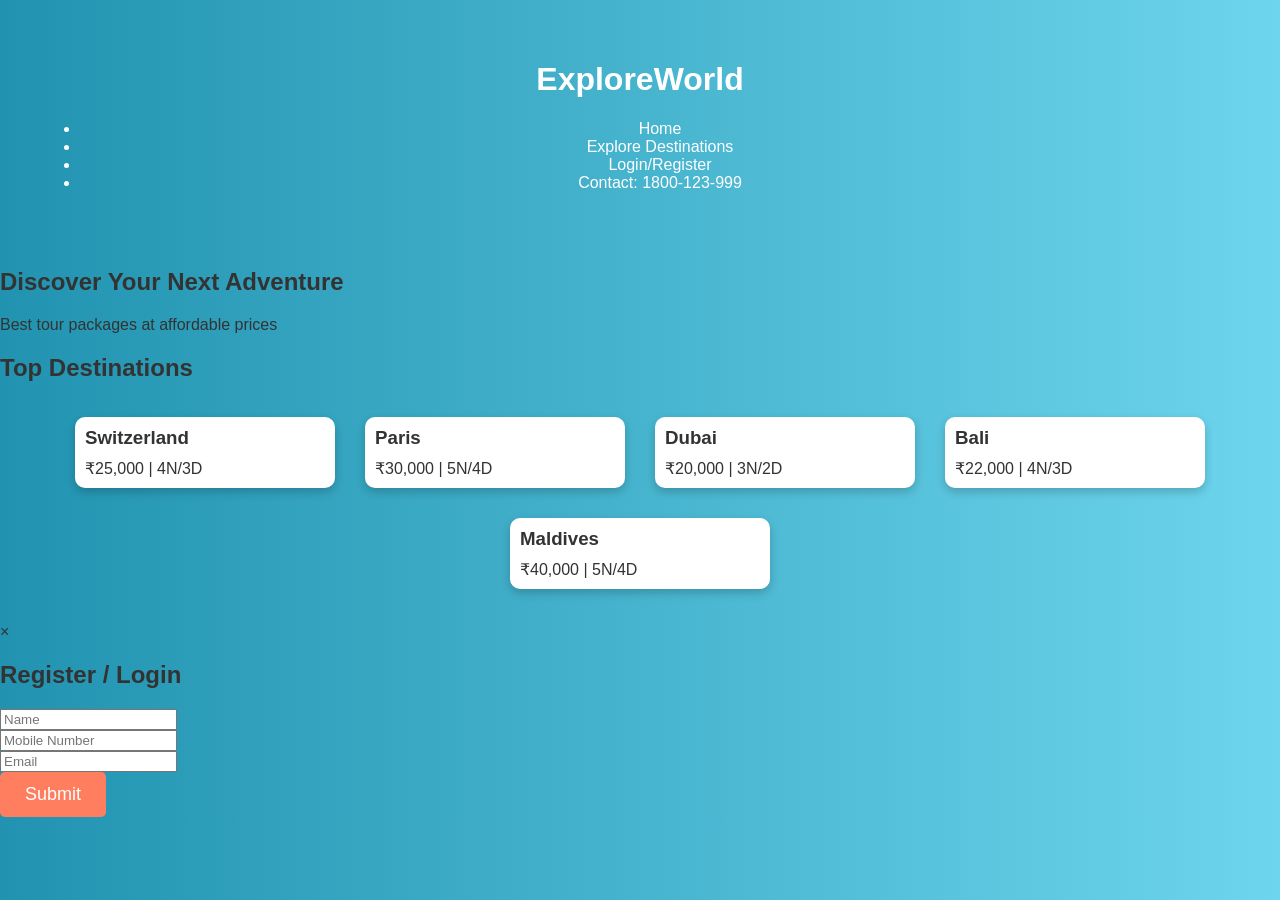
==== frontend/index.html @ 0fb0a626 "Enhance index.html with navigation and sections" ====
<!DOCTYPE html>
<html lang="en">
<head>
<meta charset="UTF-8">
<title>ExploreWorld</title>
<link rel="stylesheet" href="style.css">
</head>

<body>

<!-- Navbar -->
<header>
    <h1>ExploreWorld</h1>
    <nav>
        <ul>
            <li onclick="showHome()">Home</li>
            <li onclick="showExplore()">Explore Destinations</li>
            <li onclick="openAuth()">Login/Register</li>
            <li>Contact: 1800-123-999</li>
        </ul>
    </nav>
</header>

<!-- Home Section -->
<section id="home">
    <h2>Discover Your Next Adventure</h2>
    <p>Best tour packages at affordable prices</p>
</section>

<!-- Explore Section -->
<section id="explore" class="hidden">
    <h2>Top Destinations</h2>
    <div class="cards">

        <div class="card" onclick="showGallery('swiss')">
            <h3>Switzerland</h3>
            <p>₹25,000 | 4N/3D</p>
        </div>

        <div class="card" onclick="showGallery('paris')">
            <h3>Paris</h3>
            <p>₹30,000 | 5N/4D</p>
        </div>

        <div class="card" onclick="showGallery('dubai')">
            <h3>Dubai</h3>
            <p>₹20,000 | 3N/2D</p>
        </div>

        <div class="card" onclick="showGallery('bali')">
            <h3>Bali</h3>
            <p>₹22,000 | 4N/3D</p>
        </div>

        <div class="card" onclick="showGallery('maldives')">
            <h3>Maldives</h3>
            <p>₹40,000 | 5N/4D</p>
        </div>

    </div>
</section>

<!-- Gallery Section -->
<section id="gallery" class="hidden">
    <h2 id="galleryTitle"></h2>
    <div id="images"></div>
</section>

<!-- Login/Register Modal -->
<div id="authModal" class="modal hidden">
    <div class="modal-content">
        <span onclick="closeAuth()" class="close">&times;</span>
        <h2>Register / Login</h2>
        <input type="text" placeholder="Name"><br>
        <input type="text" placeholder="Mobile Number"><br>
        <input type="email" placeholder="Email"><br>
        <button>Submit</button>
    </div>
</div>

<script src="script.js"></script>
</body>
</html>
---- frontend/style.css ----
body {
    margin:0;
    font-family: Arial, sans-serif;
    background: linear-gradient(to right,#2193b0,#6dd5ed);
    color:#333;
}

header {
    text-align:center;
    padding:40px;
    color:white;
}

.search {
    text-align:center;
    margin:20px;
}

button {
    padding:12px 25px;
    font-size:18px;
    background:#ff7e5f;
    border:none;
    color:white;
    border-radius:5px;
    cursor:pointer;
}

button:hover {
    background:#eb5e3f;
}

.cards {
    display:flex;
    flex-wrap:wrap;
    justify-content:center;
}

.card {
    background:white;
    width:260px;
    margin:15px;
    border-radius:10px;
    box-shadow:0 4px 10px rgba(0,0,0,0.2);
    overflow:hidden;
}

.card img {
    width:100%;
    height:160px;
    object-fit:cover;
}

.card h3 {
    margin:10px;
}

.card p {
    margin:10px;
}

footer {
    text-align:center;
    padding:20px;
    color:white;
}
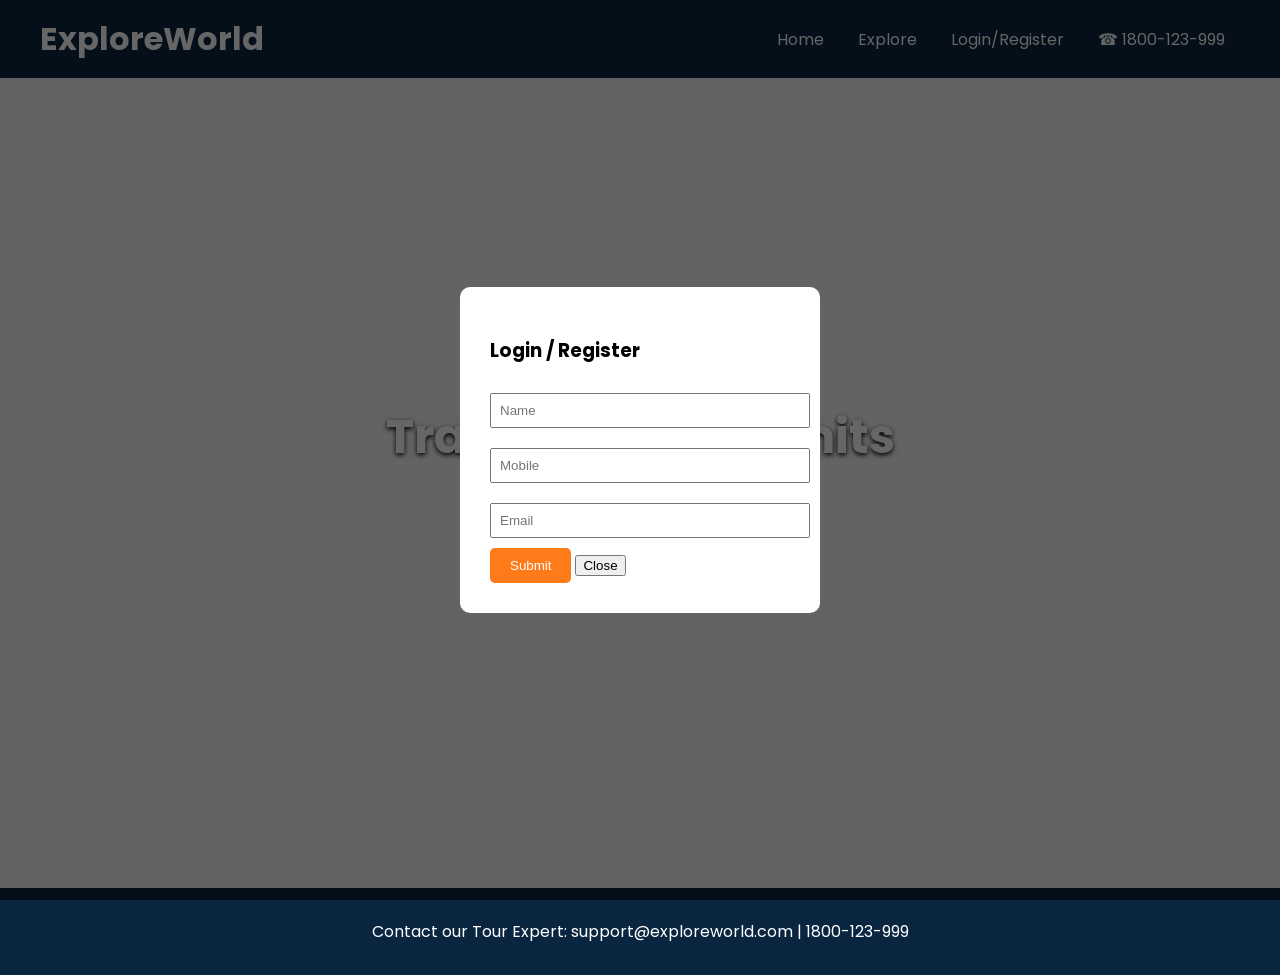
==== commit 1e964151: "Refactor HTML structure and styles for ExploreWorld" ====
--- a/frontend/index.html
+++ b/frontend/index.html
@@ -2,82 +2,98 @@
 <html lang="en">
 <head>
 <meta charset="UTF-8">
-<title>ExploreWorld</title>
-<link rel="stylesheet" href="style.css">
+<meta name="viewport" content="width=device-width, initial-scale=1.0">
+<title>ExploreWorld - Travel the World</title>
+<link href="https://fonts.googleapis.com/css2?family=Poppins:wght@300;400;600&display=swap" rel="stylesheet">
+<style>
+body { margin:0; font-family:'Poppins',sans-serif; background:#f5f7fa; }
+header { display:flex; justify-content:space-between; align-items:center; padding:15px 40px; background:#0a2540; color:white; }
+header h1 { margin:0; }
+nav span { margin:0 15px; cursor:pointer; }
+.hero { height:90vh; background:url('https://source.unsplash.com/1600x900/?travel') center/cover; display:flex; flex-direction:column; justify-content:center; align-items:center; color:white; text-shadow:0 2px 5px black; }
+.hero h2 { font-size:48px; }
+.btn { padding:10px 20px; background:#ff7a18; border:none; color:white; border-radius:5px; cursor:pointer; }
+.section { padding:40px; }
+.cards { display:grid; grid-template-columns:repeat(auto-fit,minmax(250px,1fr)); gap:20px; }
+.card { background:white; border-radius:15px; overflow:hidden; box-shadow:0 4px 15px rgba(0,0,0,0.1); cursor:pointer; }
+.card img { width:100%; height:180px; object-fit:cover; }
+.card div { padding:15px; }
+.hidden { display:none; }
+.gallery img { width:250px; margin:10px; border-radius:10px; }
+.modal { position:fixed; top:0; left:0; width:100%; height:100%; background:rgba(0,0,0,0.6); display:flex; justify-content:center; align-items:center; }
+.modal-box { background:white; padding:30px; border-radius:10px; width:300px; }
+.modal-box input { width:100%; margin:10px 0; padding:8px; }
+footer { background:#0a2540; color:white; text-align:center; padding:15px; }
+</style>
 </head>
-
 <body>
 
-<!-- Navbar -->
 <header>
-    <h1>ExploreWorld</h1>
-    <nav>
-        <ul>
-            <li onclick="showHome()">Home</li>
-            <li onclick="showExplore()">Explore Destinations</li>
-            <li onclick="openAuth()">Login/Register</li>
-            <li>Contact: 1800-123-999</li>
-        </ul>
-    </nav>
+<h1>ExploreWorld</h1>
+<nav>
+<span onclick="showHome()">Home</span>
+<span onclick="showExplore()">Explore</span>
+<span onclick="openAuth()">Login/Register</span>
+<span>☎ 1800-123-999</span>
+</nav>
 </header>
 
-<!-- Home Section -->
-<section id="home">
-    <h2>Discover Your Next Adventure</h2>
-    <p>Best tour packages at affordable prices</p>
+<section id="home" class="hero">
+<h2>Travel Beyond Limits</h2>
+<p>Best International Tour Packages</p>
+<button class="btn" onclick="showExplore()">Explore Now</button>
 </section>
 
-<!-- Explore Section -->
-<section id="explore" class="hidden">
-    <h2>Top Destinations</h2>
-    <div class="cards">
-
-        <div class="card" onclick="showGallery('swiss')">
-            <h3>Switzerland</h3>
-            <p>₹25,000 | 4N/3D</p>
-        </div>
-
-        <div class="card" onclick="showGallery('paris')">
-            <h3>Paris</h3>
-            <p>₹30,000 | 5N/4D</p>
-        </div>
-
-        <div class="card" onclick="showGallery('dubai')">
-            <h3>Dubai</h3>
-            <p>₹20,000 | 3N/2D</p>
-        </div>
-
-        <div class="card" onclick="showGallery('bali')">
-            <h3>Bali</h3>
-            <p>₹22,000 | 4N/3D</p>
-        </div>
-
-        <div class="card" onclick="showGallery('maldives')">
-            <h3>Maldives</h3>
-            <p>₹40,000 | 5N/4D</p>
-        </div>
-
-    </div>
+<section id="explore" class="section hidden">
+<h2>Top Destinations</h2>
+<div class="cards">
+<div class="card" onclick="showGallery('switzerland')">
+<img src="https://source.unsplash.com/400x300/?switzerland">
+<div><h3>Switzerland</h3><p>₹25,000 | 4N/3D</p></div>
+</div>
+<div class="card" onclick="showGallery('paris')">
+<img src="https://source.unsplash.com/400x300/?paris">
+<div><h3>Paris</h3><p>₹30,000 | 5N/4D</p></div>
+</div>
+<div class="card" onclick="showGallery('dubai')">
+<img src="https://source.unsplash.com/400x300/?dubai">
+<div><h3>Dubai</h3><p>₹20,000 | 3N/2D</p></div>
+</div>
+<div class="card" onclick="showGallery('bali')">
+<img src="https://source.unsplash.com/400x300/?bali">
+<div><h3>Bali</h3><p>₹22,000 | 4N/3D</p></div>
+</div>
+</div>
 </section>
 
-<!-- Gallery Section -->
-<section id="gallery" class="hidden">
-    <h2 id="galleryTitle"></h2>
-    <div id="images"></div>
+<section id="gallery" class="section hidden">
+<h2 id="title"></h2>
+<div class="gallery" id="galleryBox"></div>
 </section>
 
-<!-- Login/Register Modal -->
-<div id="authModal" class="modal hidden">
-    <div class="modal-content">
-        <span onclick="closeAuth()" class="close">&times;</span>
-        <h2>Register / Login</h2>
-        <input type="text" placeholder="Name"><br>
-        <input type="text" placeholder="Mobile Number"><br>
-        <input type="email" placeholder="Email"><br>
-        <button>Submit</button>
-    </div>
+<div id="auth" class="modal hidden">
+<div class="modal-box">
+<h3>Login / Register</h3>
+<input placeholder="Name">
+<input placeholder="Mobile">
+<input placeholder="Email">
+<button class="btn">Submit</button>
+<button onclick="closeAuth()">Close</button>
+</div>
 </div>
 
-<script src="script.js"></script>
+<footer>
+<p>Contact our Tour Expert: support@exploreworld.com | 1800-123-999</p>
+</footer>
+
+<script>
+function showHome(){hideAll();document.getElementById('home').classList.remove('hidden');}
+function showExplore(){hideAll();document.getElementById('explore').classList.remove('hidden');}
+function showGallery(place){hideAll();document.getElementById('gallery').classList.remove('hidden');document.getElementById('title').innerText=place.toUpperCase();let box=document.getElementById('galleryBox');box.innerHTML='';for(let i=0;i<6;i++){let img=document.createElement('img');img.src=`https://source.unsplash.com/300x200/?${place}`;box.appendChild(img);}}
+function openAuth(){document.getElementById('auth').classList.remove('hidden');}
+function closeAuth(){document.getElementById('auth').classList.add('hidden');}
+function hideAll(){document.getElementById('home').classList.add('hidden');document.getElementById('explore').classList.add('hidden');document.getElementById('gallery').classList.add('hidden');}
+</script>
+
 </body>
 </html>
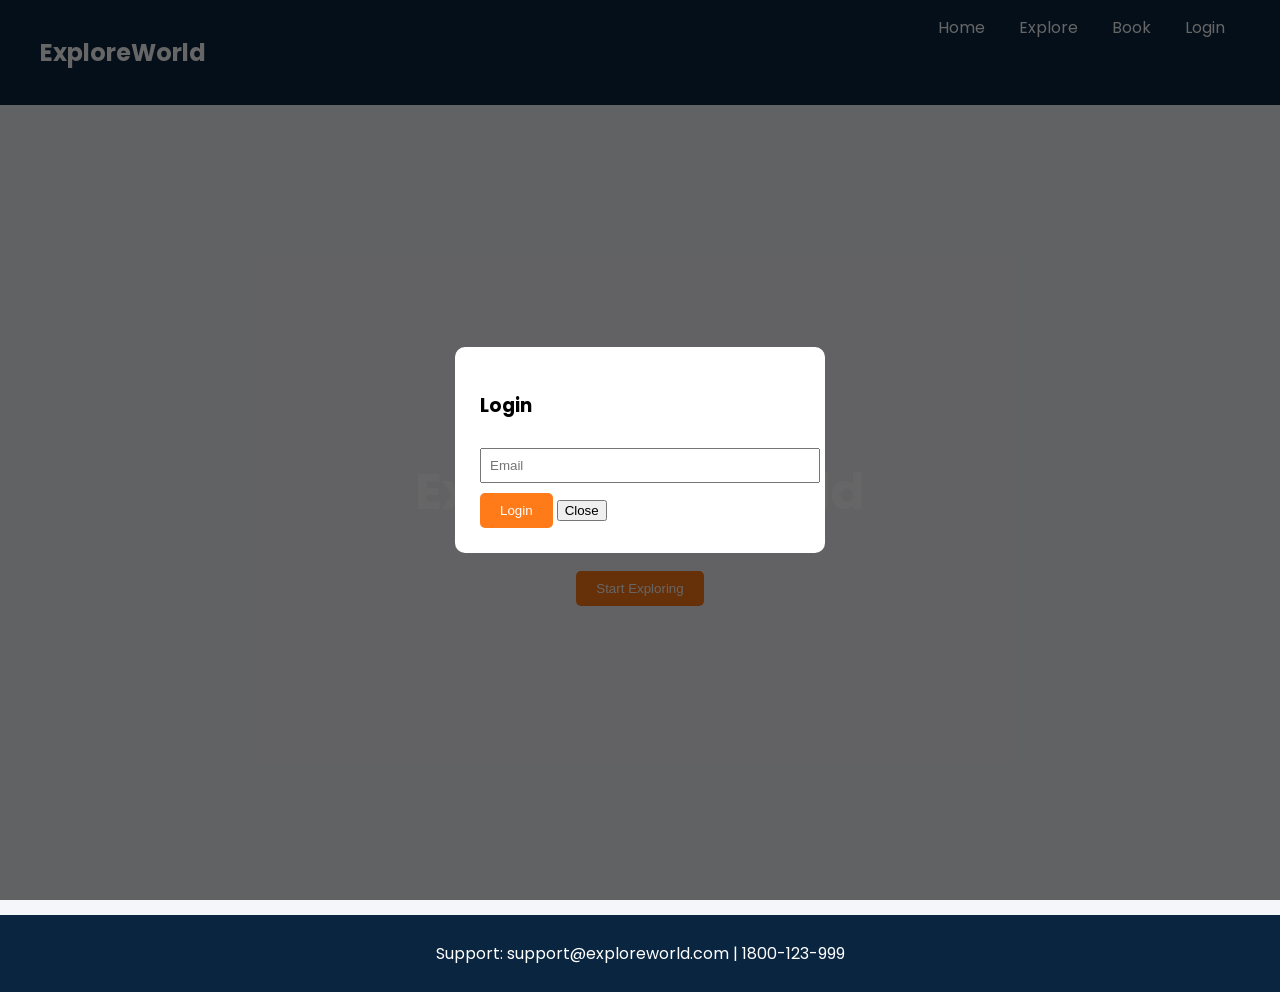
==== commit cb06497b: "Update index.html for production and UI improvements" ====
--- a/frontend/index.html
+++ b/frontend/index.html
@@ -3,96 +3,153 @@
 <head>
 <meta charset="UTF-8">
 <meta name="viewport" content="width=device-width, initial-scale=1.0">
-<title>ExploreWorld - Travel the World</title>
+<title>ExploreWorld - Production Travel App</title>
 <link href="https://fonts.googleapis.com/css2?family=Poppins:wght@300;400;600&display=swap" rel="stylesheet">
+
 <style>
-body { margin:0; font-family:'Poppins',sans-serif; background:#f5f7fa; }
-header { display:flex; justify-content:space-between; align-items:center; padding:15px 40px; background:#0a2540; color:white; }
-header h1 { margin:0; }
+body { margin:0; font-family:'Poppins',sans-serif; background:#f4f6f9; }
+header { display:flex; justify-content:space-between; padding:15px 40px; background:#0a2540; color:white; }
 nav span { margin:0 15px; cursor:pointer; }
-.hero { height:90vh; background:url('https://source.unsplash.com/1600x900/?travel') center/cover; display:flex; flex-direction:column; justify-content:center; align-items:center; color:white; text-shadow:0 2px 5px black; }
-.hero h2 { font-size:48px; }
+.hero { height:90vh; background:url('https://source.unsplash.com/1600x900/?travel,world') center/cover; display:flex; flex-direction:column; justify-content:center; align-items:center; color:white; }
+.hero h1 { font-size:50px; }
 .btn { padding:10px 20px; background:#ff7a18; border:none; color:white; border-radius:5px; cursor:pointer; }
 .section { padding:40px; }
 .cards { display:grid; grid-template-columns:repeat(auto-fit,minmax(250px,1fr)); gap:20px; }
-.card { background:white; border-radius:15px; overflow:hidden; box-shadow:0 4px 15px rgba(0,0,0,0.1); cursor:pointer; }
+.card { background:white; border-radius:15px; box-shadow:0 5px 15px rgba(0,0,0,0.1); overflow:hidden; }
 .card img { width:100%; height:180px; object-fit:cover; }
 .card div { padding:15px; }
 .hidden { display:none; }
-.gallery img { width:250px; margin:10px; border-radius:10px; }
-.modal { position:fixed; top:0; left:0; width:100%; height:100%; background:rgba(0,0,0,0.6); display:flex; justify-content:center; align-items:center; }
-.modal-box { background:white; padding:30px; border-radius:10px; width:300px; }
-.modal-box input { width:100%; margin:10px 0; padding:8px; }
-footer { background:#0a2540; color:white; text-align:center; padding:15px; }
+input, select { width:100%; padding:8px; margin:10px 0; }
+.modal { position:fixed; top:0; width:100%; height:100%; background:rgba(0,0,0,0.6); display:flex; justify-content:center; align-items:center; }
+.modal-box { background:white; padding:25px; border-radius:10px; width:320px; }
+.dashboard { display:grid; grid-template-columns:1fr 3fr; }
+.sidebar { background:#0a2540; color:white; padding:20px; }
+.sidebar div { margin:15px 0; cursor:pointer; }
+.content { padding:20px; }
+footer { background:#0a2540; color:white; text-align:center; padding:10px; }
 </style>
 </head>
+
 <body>
-
 <header>
-<h1>ExploreWorld</h1>
+<h2>ExploreWorld</h2>
 <nav>
 <span onclick="showHome()">Home</span>
 <span onclick="showExplore()">Explore</span>
-<span onclick="openAuth()">Login/Register</span>
-<span>☎ 1800-123-999</span>
+<span onclick="showBooking()">Book</span>
+<span onclick="openAuth()">Login</span>
 </nav>
 </header>
 
 <section id="home" class="hero">
-<h2>Travel Beyond Limits</h2>
-<p>Best International Tour Packages</p>
-<button class="btn" onclick="showExplore()">Explore Now</button>
+<h1>Explore the World</h1>
+<button class="btn" onclick="showExplore()">Start Exploring</button>
 </section>
 
 <section id="explore" class="section hidden">
-<h2>Top Destinations</h2>
+<h2>Destinations</h2>
 <div class="cards">
-<div class="card" onclick="showGallery('switzerland')">
+<div class="card" onclick="selectDestination('Switzerland',25000)">
 <img src="https://source.unsplash.com/400x300/?switzerland">
-<div><h3>Switzerland</h3><p>₹25,000 | 4N/3D</p></div>
+<div><h3>Switzerland</h3><p>₹25,000</p></div>
 </div>
-<div class="card" onclick="showGallery('paris')">
-<img src="https://source.unsplash.com/400x300/?paris">
-<div><h3>Paris</h3><p>₹30,000 | 5N/4D</p></div>
+<div class="card" onclick="selectDestination('Dubai',20000)">
+<img src="https://source.unsplash.com/400x300/?dubai">
+<div><h3>Dubai</h3><p>₹20,000</p></div>
 </div>
-<div class="card" onclick="showGallery('dubai')">
-<img src="https://source.unsplash.com/400x300/?dubai">
-<div><h3>Dubai</h3><p>₹20,000 | 3N/2D</p></div>
-</div>
-<div class="card" onclick="showGallery('bali')">
+<div class="card" onclick="selectDestination('Bali',22000)">
 <img src="https://source.unsplash.com/400x300/?bali">
-<div><h3>Bali</h3><p>₹22,000 | 4N/3D</p></div>
+<div><h3>Bali</h3><p>₹22,000</p></div>
 </div>
 </div>
 </section>
 
-<section id="gallery" class="section hidden">
-<h2 id="title"></h2>
-<div class="gallery" id="galleryBox"></div>
+<section id="booking" class="section hidden">
+<h2>Book Your Trip</h2>
+<input id="name" placeholder="Name">
+<input id="email" placeholder="Email">
+<select id="destination"></select>
+<input id="people" type="number" placeholder="No. of People">
+<button class="btn" onclick="calculatePrice()">Calculate Price</button>
+<h3 id="price"></h3>
+<button class="btn" onclick="confirmBooking()">Confirm Booking</button>
+</section>
+
+<section id="dashboard" class="hidden">
+<div class="dashboard">
+<div class="sidebar">
+<h3>Admin Panel</h3>
+<div onclick="loadBookings()">Bookings</div>
+</div>
+<div class="content">
+<h2>Bookings</h2>
+<ul id="bookingList"></ul>
+</div>
+</div>
 </section>
 
 <div id="auth" class="modal hidden">
 <div class="modal-box">
-<h3>Login / Register</h3>
-<input placeholder="Name">
-<input placeholder="Mobile">
-<input placeholder="Email">
-<button class="btn">Submit</button>
+<h3>Login</h3>
+<input id="loginEmail" placeholder="Email">
+<button class="btn" onclick="login()">Login</button>
 <button onclick="closeAuth()">Close</button>
 </div>
 </div>
 
 <footer>
-<p>Contact our Tour Expert: support@exploreworld.com | 1800-123-999</p>
+<p>Support: support@exploreworld.com | 1800-123-999</p>
 </footer>
 
 <script>
+let selected = {};
+let bookings = [];
+
+function hideAll(){['home','explore','booking','dashboard'].forEach(id=>document.getElementById(id).classList.add('hidden'));}
+
 function showHome(){hideAll();document.getElementById('home').classList.remove('hidden');}
 function showExplore(){hideAll();document.getElementById('explore').classList.remove('hidden');}
-function showGallery(place){hideAll();document.getElementById('gallery').classList.remove('hidden');document.getElementById('title').innerText=place.toUpperCase();let box=document.getElementById('galleryBox');box.innerHTML='';for(let i=0;i<6;i++){let img=document.createElement('img');img.src=`https://source.unsplash.com/300x200/?${place}`;box.appendChild(img);}}
+function showBooking(){hideAll();document.getElementById('booking').classList.remove('hidden');}
+
+function selectDestination(name, price){
+selected = {name, price};
+showBooking();
+document.getElementById('destination').innerHTML = `<option>${name}</option>`;
+}
+
+function calculatePrice(){
+let people = document.getElementById('people').value;
+let total = people * selected.price;
+document.getElementById('price').innerText = 'Total: ₹'+total;
+}
+
+function confirmBooking(){
+let name = document.getElementById('name').value;
+let email = document.getElementById('email').value;
+bookings.push({name,email,...selected});
+alert('Booking Confirmed');
+}
+
 function openAuth(){document.getElementById('auth').classList.remove('hidden');}
 function closeAuth(){document.getElementById('auth').classList.add('hidden');}
-function hideAll(){document.getElementById('home').classList.add('hidden');document.getElementById('explore').classList.add('hidden');document.getElementById('gallery').classList.add('hidden');}
+
+function login(){
+let email = document.getElementById('loginEmail').value;
+if(email==='admin@explore.com'){
+hideAll();
+document.getElementById('dashboard').classList.remove('hidden');
+}
+}
+
+function loadBookings(){
+let list = document.getElementById('bookingList');
+list.innerHTML='';
+bookings.forEach(b=>{
+let li = document.createElement('li');
+li.innerText = `${b.name} booked ${b.name} trip`;
+list.appendChild(li);
+});
+}
 </script>
 
 </body>
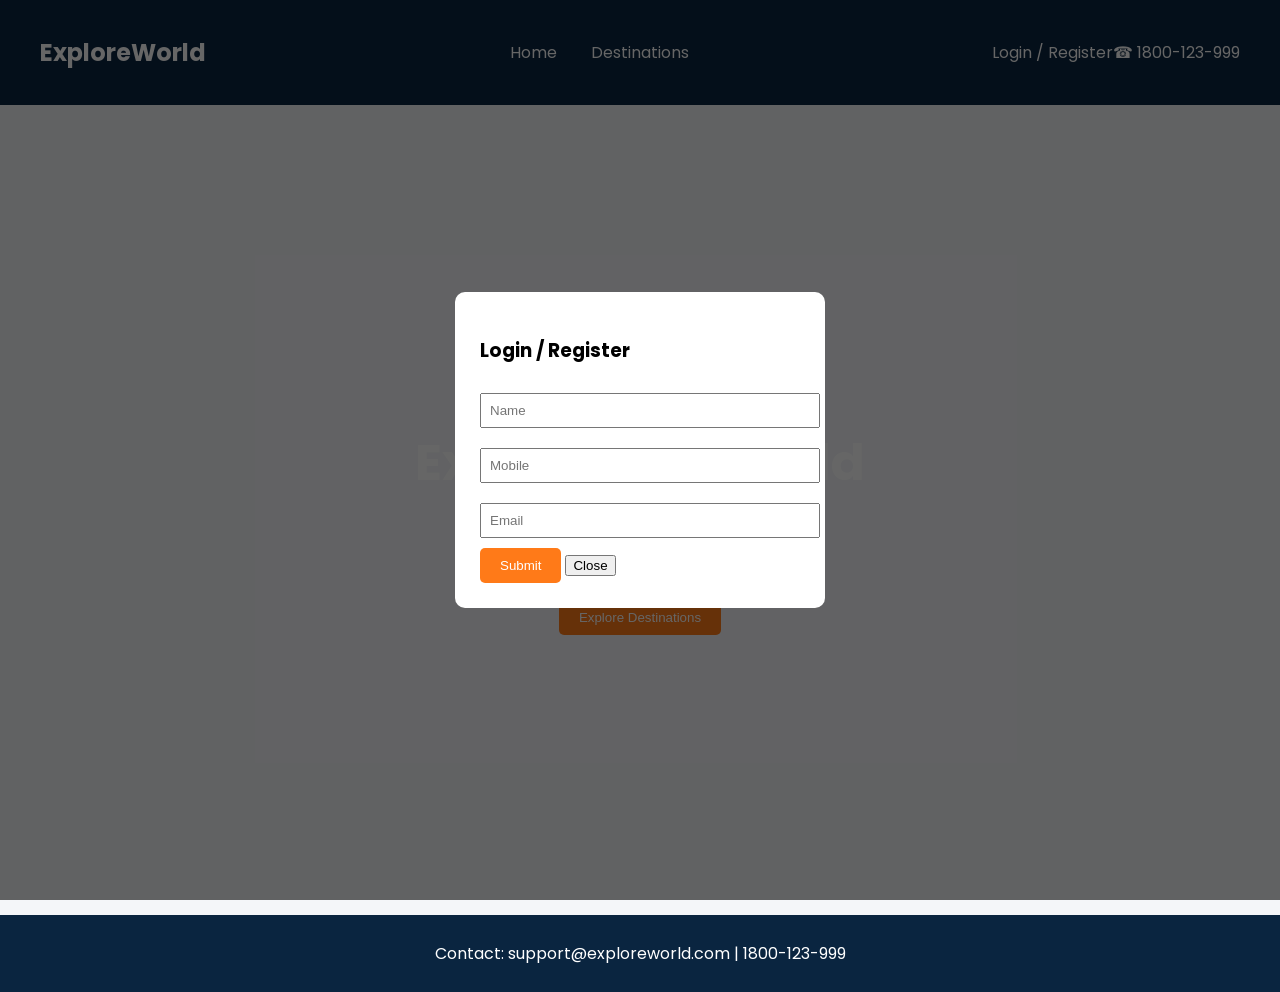
==== commit ca070d1e: "Update title and enhance navigation in index.html" ====
--- a/frontend/index.html
+++ b/frontend/index.html
@@ -3,29 +3,26 @@
 <head>
 <meta charset="UTF-8">
 <meta name="viewport" content="width=device-width, initial-scale=1.0">
-<title>ExploreWorld - Production Travel App</title>
+<title>ExploreWorld - Travel Website</title>
 <link href="https://fonts.googleapis.com/css2?family=Poppins:wght@300;400;600&display=swap" rel="stylesheet">
 
 <style>
 body { margin:0; font-family:'Poppins',sans-serif; background:#f4f6f9; }
-header { display:flex; justify-content:space-between; padding:15px 40px; background:#0a2540; color:white; }
+header { display:flex; justify-content:space-between; align-items:center; padding:15px 40px; background:#0a2540; color:white; }
 nav span { margin:0 15px; cursor:pointer; }
+.right-nav { display:flex; align-items:center; }
 .hero { height:90vh; background:url('https://source.unsplash.com/1600x900/?travel,world') center/cover; display:flex; flex-direction:column; justify-content:center; align-items:center; color:white; }
 .hero h1 { font-size:50px; }
 .btn { padding:10px 20px; background:#ff7a18; border:none; color:white; border-radius:5px; cursor:pointer; }
 .section { padding:40px; }
 .cards { display:grid; grid-template-columns:repeat(auto-fit,minmax(250px,1fr)); gap:20px; }
-.card { background:white; border-radius:15px; box-shadow:0 5px 15px rgba(0,0,0,0.1); overflow:hidden; }
+.card { background:white; border-radius:15px; box-shadow:0 5px 15px rgba(0,0,0,0.1); overflow:hidden; cursor:pointer; }
 .card img { width:100%; height:180px; object-fit:cover; }
 .card div { padding:15px; }
 .hidden { display:none; }
 input, select { width:100%; padding:8px; margin:10px 0; }
 .modal { position:fixed; top:0; width:100%; height:100%; background:rgba(0,0,0,0.6); display:flex; justify-content:center; align-items:center; }
 .modal-box { background:white; padding:25px; border-radius:10px; width:320px; }
-.dashboard { display:grid; grid-template-columns:1fr 3fr; }
-.sidebar { background:#0a2540; color:white; padding:20px; }
-.sidebar div { margin:15px 0; cursor:pointer; }
-.content { padding:20px; }
 footer { background:#0a2540; color:white; text-align:center; padding:10px; }
 </style>
 </head>
@@ -35,86 +32,97 @@
 <h2>ExploreWorld</h2>
 <nav>
 <span onclick="showHome()">Home</span>
-<span onclick="showExplore()">Explore</span>
-<span onclick="showBooking()">Book</span>
-<span onclick="openAuth()">Login</span>
+<span onclick="showExplore()">Destinations</span>
 </nav>
+<div class="right-nav">
+<span onclick="openAuth()">Login / Register</span>
+<span>☎ 1800-123-999</span>
+</div>
 </header>
 
 <section id="home" class="hero">
 <h1>Explore the World</h1>
-<button class="btn" onclick="showExplore()">Start Exploring</button>
+<p>Discover amazing destinations at best prices</p>
+<button class="btn" onclick="showExplore()">Explore Destinations</button>
 </section>
 
 <section id="explore" class="section hidden">
-<h2>Destinations</h2>
+<h2>Top Destinations</h2>
 <div class="cards">
-<div class="card" onclick="selectDestination('Switzerland',25000)">
+<div class="card" onclick="showGallery('Switzerland',25000)">
 <img src="https://source.unsplash.com/400x300/?switzerland">
-<div><h3>Switzerland</h3><p>₹25,000</p></div>
+<div><h3>Switzerland</h3><p>₹25,000 | 4N/3D</p></div>
 </div>
-<div class="card" onclick="selectDestination('Dubai',20000)">
+<div class="card" onclick="showGallery('Paris',30000)">
+<img src="https://source.unsplash.com/400x300/?paris">
+<div><h3>Paris</h3><p>₹30,000 | 5N/4D</p></div>
+</div>
+<div class="card" onclick="showGallery('Dubai',20000)">
 <img src="https://source.unsplash.com/400x300/?dubai">
-<div><h3>Dubai</h3><p>₹20,000</p></div>
-</div>
-<div class="card" onclick="selectDestination('Bali',22000)">
-<img src="https://source.unsplash.com/400x300/?bali">
-<div><h3>Bali</h3><p>₹22,000</p></div>
+<div><h3>Dubai</h3><p>₹20,000 | 3N/2D</p></div>
 </div>
 </div>
+</section>
+
+<section id="gallery" class="section hidden">
+<h2 id="title"></h2>
+<div id="images"></div>
+<br>
+<button class="btn" onclick="goToBooking()">Book Now</button>
 </section>
 
 <section id="booking" class="section hidden">
 <h2>Book Your Trip</h2>
 <input id="name" placeholder="Name">
 <input id="email" placeholder="Email">
-<select id="destination"></select>
 <input id="people" type="number" placeholder="No. of People">
 <button class="btn" onclick="calculatePrice()">Calculate Price</button>
 <h3 id="price"></h3>
 <button class="btn" onclick="confirmBooking()">Confirm Booking</button>
 </section>
 
-<section id="dashboard" class="hidden">
-<div class="dashboard">
-<div class="sidebar">
-<h3>Admin Panel</h3>
-<div onclick="loadBookings()">Bookings</div>
-</div>
-<div class="content">
-<h2>Bookings</h2>
-<ul id="bookingList"></ul>
-</div>
-</div>
-</section>
-
 <div id="auth" class="modal hidden">
 <div class="modal-box">
-<h3>Login</h3>
-<input id="loginEmail" placeholder="Email">
-<button class="btn" onclick="login()">Login</button>
+<h3>Login / Register</h3>
+<input placeholder="Name">
+<input placeholder="Mobile">
+<input placeholder="Email">
+<button class="btn">Submit</button>
 <button onclick="closeAuth()">Close</button>
 </div>
 </div>
 
 <footer>
-<p>Support: support@exploreworld.com | 1800-123-999</p>
+<p>Contact: support@exploreworld.com | 1800-123-999</p>
 </footer>
 
 <script>
 let selected = {};
-let bookings = [];
 
-function hideAll(){['home','explore','booking','dashboard'].forEach(id=>document.getElementById(id).classList.add('hidden'));}
+function hideAll(){['home','explore','gallery','booking'].forEach(id=>document.getElementById(id).classList.add('hidden'));}
 
 function showHome(){hideAll();document.getElementById('home').classList.remove('hidden');}
 function showExplore(){hideAll();document.getElementById('explore').classList.remove('hidden');}
-function showBooking(){hideAll();document.getElementById('booking').classList.remove('hidden');}
 
-function selectDestination(name, price){
-selected = {name, price};
-showBooking();
-document.getElementById('destination').innerHTML = `<option>${name}</option>`;
+function showGallery(place, price){
+hideAll();
+selected = {place, price};
+document.getElementById('gallery').classList.remove('hidden');
+document.getElementById('title').innerText = place;
+let images = document.getElementById('images');
+images.innerHTML='';
+for(let i=0;i<5;i++){
+let img = document.createElement('img');
+img.src = `https://source.unsplash.com/300x200/?${place}`;
+img.style.margin='10px';
+img.style.borderRadius='10px';
+images.appendChild(img);
+}
+}
+
+function goToBooking(){
+hideAll();
+document.getElementById('booking').classList.remove('hidden');
 }
 
 function calculatePrice(){
@@ -124,32 +132,11 @@
 }
 
 function confirmBooking(){
-let name = document.getElementById('name').value;
-let email = document.getElementById('email').value;
-bookings.push({name,email,...selected});
-alert('Booking Confirmed');
+alert('Booking Confirmed! Our team will contact you.');
 }
 
 function openAuth(){document.getElementById('auth').classList.remove('hidden');}
 function closeAuth(){document.getElementById('auth').classList.add('hidden');}
-
-function login(){
-let email = document.getElementById('loginEmail').value;
-if(email==='admin@explore.com'){
-hideAll();
-document.getElementById('dashboard').classList.remove('hidden');
-}
-}
-
-function loadBookings(){
-let list = document.getElementById('bookingList');
-list.innerHTML='';
-bookings.forEach(b=>{
-let li = document.createElement('li');
-li.innerText = `${b.name} booked ${b.name} trip`;
-list.appendChild(li);
-});
-}
 </script>
 
 </body>
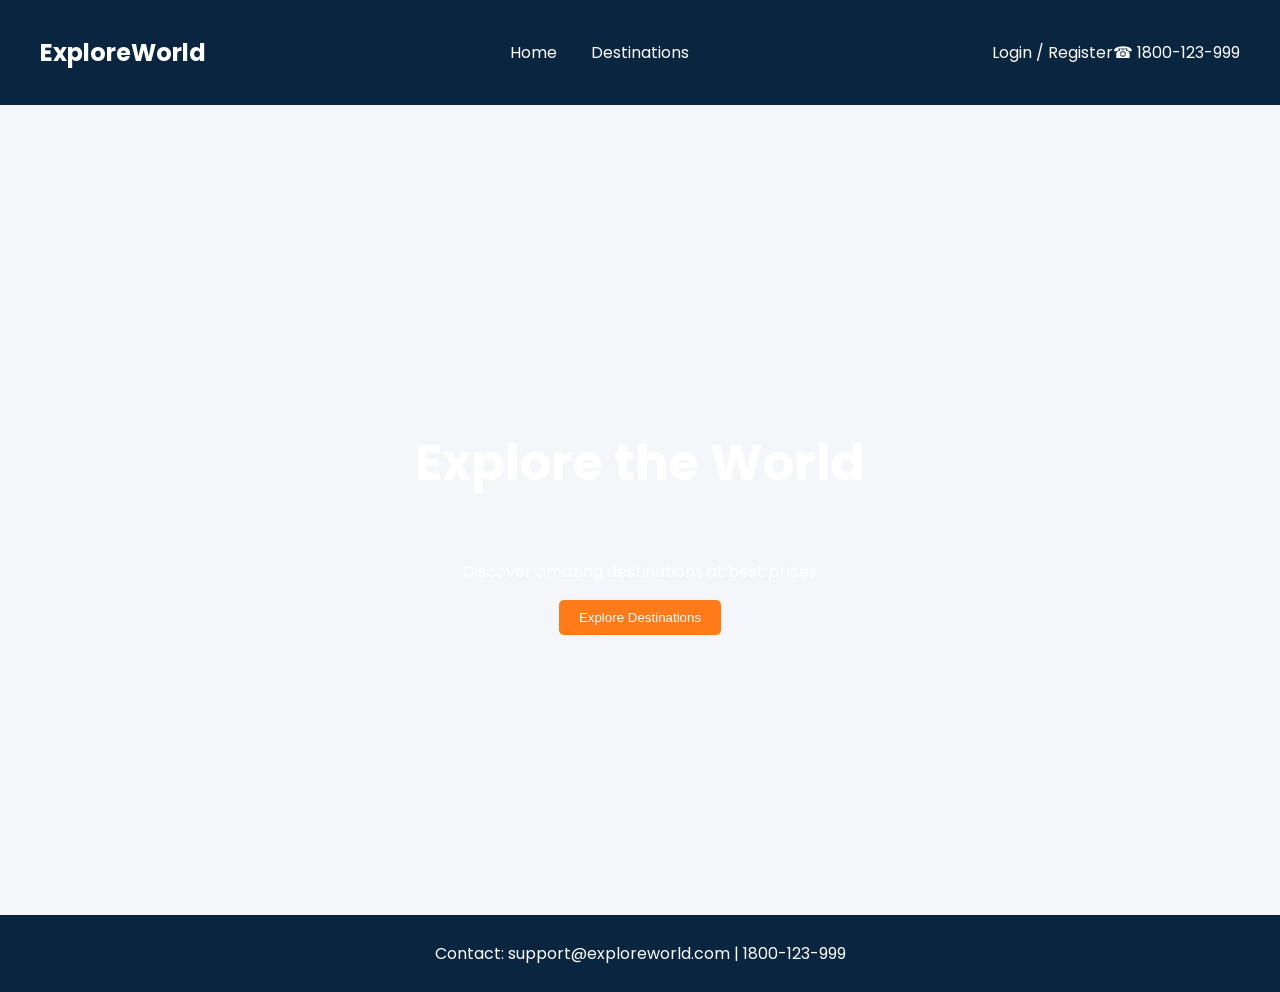
==== commit 2c2735e9: "Update modal display logic and hidden class usage" ====
--- a/frontend/index.html
+++ b/frontend/index.html
@@ -19,9 +19,9 @@
 .card { background:white; border-radius:15px; box-shadow:0 5px 15px rgba(0,0,0,0.1); overflow:hidden; cursor:pointer; }
 .card img { width:100%; height:180px; object-fit:cover; }
 .card div { padding:15px; }
-.hidden { display:none; }
+.hidden { display:none !important; }
 input, select { width:100%; padding:8px; margin:10px 0; }
-.modal { position:fixed; top:0; width:100%; height:100%; background:rgba(0,0,0,0.6); display:flex; justify-content:center; align-items:center; }
+.modal { position:fixed; top:0; left:0; width:100%; height:100%; background:rgba(0,0,0,0.6); display:none; justify-content:center; align-items:center; z-index:1000; }
 .modal-box { background:white; padding:25px; border-radius:10px; width:320px; }
 footer { background:#0a2540; color:white; text-align:center; padding:10px; }
 </style>
@@ -135,8 +135,8 @@
 alert('Booking Confirmed! Our team will contact you.');
 }
 
-function openAuth(){document.getElementById('auth').classList.remove('hidden');}
-function closeAuth(){document.getElementById('auth').classList.add('hidden');}
+function openAuth(){document.getElementById('auth').style.display='flex';}
+function closeAuth(){document.getElementById('auth').style.display='none';}
 </script>
 
 </body>
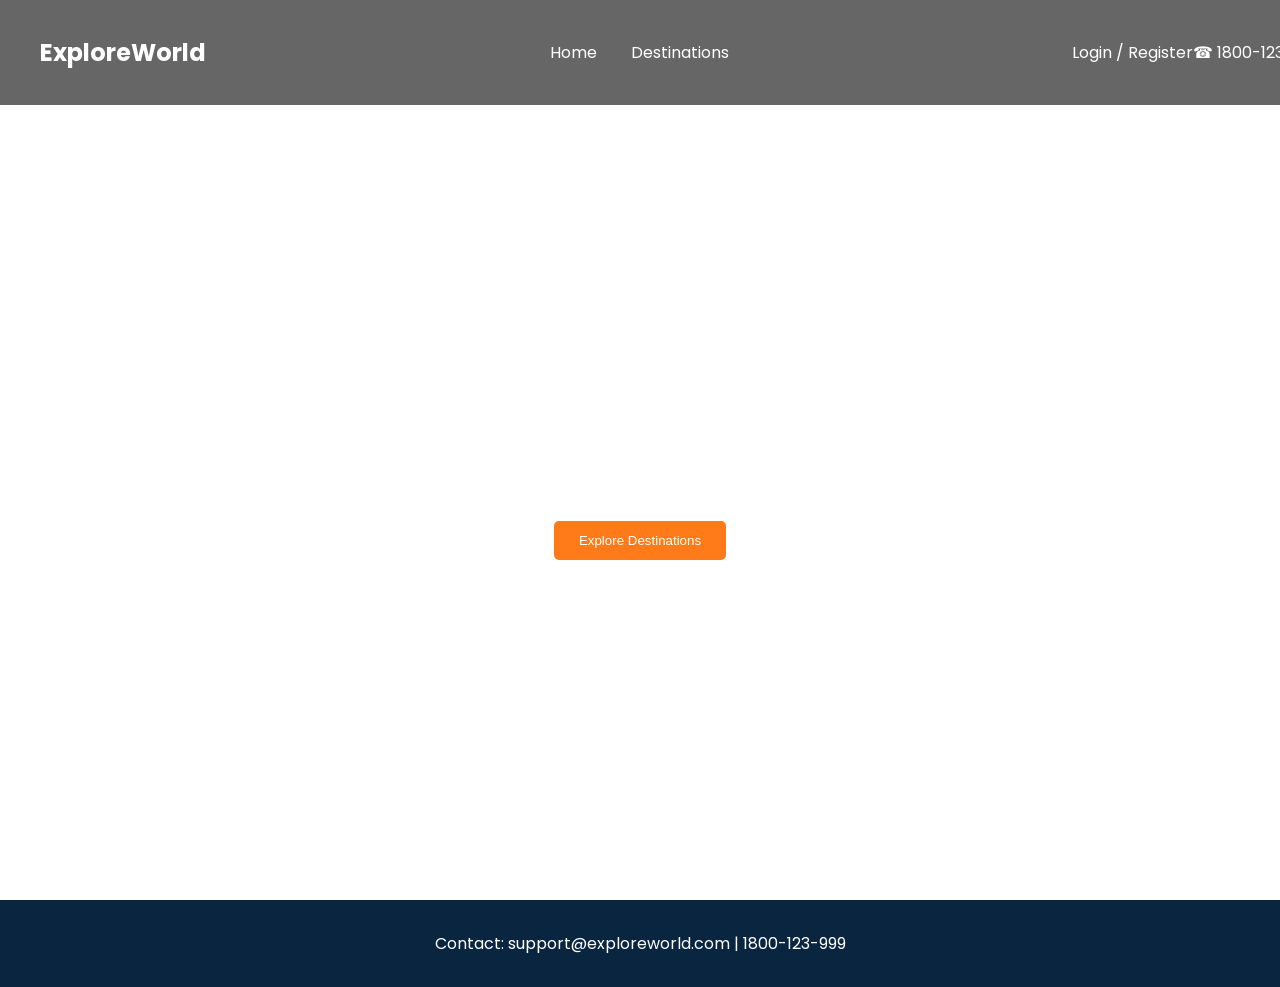
==== commit a085d342: "Revise homepage content and styles for travel site Updated the travel website's homepage and styles " ====
--- a/frontend/index.html
+++ b/frontend/index.html
@@ -3,27 +3,34 @@
 <head>
 <meta charset="UTF-8">
 <meta name="viewport" content="width=device-width, initial-scale=1.0">
-<title>ExploreWorld - Travel Website</title>
+<title>ExploreWorld - Premium Travel</title>
 <link href="https://fonts.googleapis.com/css2?family=Poppins:wght@300;400;600&display=swap" rel="stylesheet">
 
 <style>
-body { margin:0; font-family:'Poppins',sans-serif; background:#f4f6f9; }
-header { display:flex; justify-content:space-between; align-items:center; padding:15px 40px; background:#0a2540; color:white; }
+body { margin:0; font-family:'Poppins',sans-serif; }
+header { display:flex; justify-content:space-between; align-items:center; padding:15px 40px; background:rgba(0,0,0,0.6); color:white; position:fixed; width:100%; z-index:10; }
 nav span { margin:0 15px; cursor:pointer; }
 .right-nav { display:flex; align-items:center; }
-.hero { height:90vh; background:url('https://source.unsplash.com/1600x900/?travel,world') center/cover; display:flex; flex-direction:column; justify-content:center; align-items:center; color:white; }
-.hero h1 { font-size:50px; }
-.btn { padding:10px 20px; background:#ff7a18; border:none; color:white; border-radius:5px; cursor:pointer; }
-.section { padding:40px; }
-.cards { display:grid; grid-template-columns:repeat(auto-fit,minmax(250px,1fr)); gap:20px; }
-.card { background:white; border-radius:15px; box-shadow:0 5px 15px rgba(0,0,0,0.1); overflow:hidden; cursor:pointer; }
+
+.hero { height:100vh; background:url('https://images.unsplash.com/photo-1507525428034-b723cf961d3e?w=1600') center/cover no-repeat; display:flex; flex-direction:column; justify-content:center; align-items:center; color:white; text-align:center; }
+.hero h1 { font-size:60px; margin:0; }
+.hero p { font-size:20px; }
+.btn { padding:12px 25px; background:#ff7a18; border:none; color:white; border-radius:5px; cursor:pointer; margin-top:20px; }
+
+.section { padding:80px 40px; }
+.cards { display:grid; grid-template-columns:repeat(auto-fit,minmax(250px,1fr)); gap:25px; }
+.card { background:white; border-radius:15px; overflow:hidden; box-shadow:0 6px 20px rgba(0,0,0,0.15); cursor:pointer; transition:0.3s; }
+.card:hover { transform:scale(1.05); }
 .card img { width:100%; height:180px; object-fit:cover; }
 .card div { padding:15px; }
 .hidden { display:none !important; }
-input, select { width:100%; padding:8px; margin:10px 0; }
-.modal { position:fixed; top:0; left:0; width:100%; height:100%; background:rgba(0,0,0,0.6); display:none; justify-content:center; align-items:center; z-index:1000; }
+
+#images img { width:250px; margin:10px; border-radius:10px; }
+
+.modal { position:fixed; top:0; left:0; width:100%; height:100%; background:rgba(0,0,0,0.6); display:none; justify-content:center; align-items:center; }
 .modal-box { background:white; padding:25px; border-radius:10px; width:320px; }
-footer { background:#0a2540; color:white; text-align:center; padding:10px; }
+
+footer { background:#0a2540; color:white; text-align:center; padding:15px; }
 </style>
 </head>
 
@@ -41,49 +48,57 @@
 </header>
 
 <section id="home" class="hero">
-<h1>Explore the World</h1>
-<p>Discover amazing destinations at best prices</p>
+<h1>Explore The World</h1>
+<p>Luxury Tours | Best Prices | Trusted by Travelers</p>
 <button class="btn" onclick="showExplore()">Explore Destinations</button>
 </section>
 
 <section id="explore" class="section hidden">
 <h2>Top Destinations</h2>
 <div class="cards">
-<div class="card" onclick="showGallery('Switzerland',25000)">
-<img src="https://source.unsplash.com/400x300/?switzerland">
+
+<div class="card" onclick="showGallery('Switzerland')">
+<img src="https://images.unsplash.com/photo-1501785888041-af3ef285b470?w=400">
 <div><h3>Switzerland</h3><p>₹25,000 | 4N/3D</p></div>
 </div>
-<div class="card" onclick="showGallery('Paris',30000)">
-<img src="https://source.unsplash.com/400x300/?paris">
+
+<div class="card" onclick="showGallery('Paris')">
+<img src="https://images.unsplash.com/photo-1499856871958-5b9627545d1a?w=400">
 <div><h3>Paris</h3><p>₹30,000 | 5N/4D</p></div>
 </div>
-<div class="card" onclick="showGallery('Dubai',20000)">
-<img src="https://source.unsplash.com/400x300/?dubai">
+
+<div class="card" onclick="showGallery('Dubai')">
+<img src="https://images.unsplash.com/photo-1508057198894-247b23fe5ade?w=400">
 <div><h3>Dubai</h3><p>₹20,000 | 3N/2D</p></div>
 </div>
+
+<div class="card" onclick="showGallery('Bali')">
+<img src="https://images.unsplash.com/photo-1507525428034-b723cf961d3e?w=400">
+<div><h3>Bali</h3><p>₹22,000 | 4N/3D</p></div>
+</div>
+
+<div class="card" onclick="showGallery('Maldives')">
+<img src="https://images.unsplash.com/photo-1507525428034-b723cf961d3e?w=401">
+<div><h3>Maldives</h3><p>₹40,000 | 5N/4D</p></div>
+</div>
+
+<div class="card" onclick="showGallery('Thailand')">
+<img src="https://images.unsplash.com/photo-1507525428034-b723cf961d3e?w=402">
+<div><h3>Thailand</h3><p>₹18,000 | 3N/2D</p></div>
+</div>
+
 </div>
 </section>
 
 <section id="gallery" class="section hidden">
 <h2 id="title"></h2>
 <div id="images"></div>
-<br>
-<button class="btn" onclick="goToBooking()">Book Now</button>
+<button class="btn" onclick="openAuth()">Register to Book</button>
 </section>
 
-<section id="booking" class="section hidden">
-<h2>Book Your Trip</h2>
-<input id="name" placeholder="Name">
-<input id="email" placeholder="Email">
-<input id="people" type="number" placeholder="No. of People">
-<button class="btn" onclick="calculatePrice()">Calculate Price</button>
-<h3 id="price"></h3>
-<button class="btn" onclick="confirmBooking()">Confirm Booking</button>
-</section>
-
-<div id="auth" class="modal hidden">
+<div id="auth" class="modal">
 <div class="modal-box">
-<h3>Login / Register</h3>
+<h3>Register / Login</h3>
 <input placeholder="Name">
 <input placeholder="Mobile">
 <input placeholder="Email">
@@ -97,42 +112,56 @@
 </footer>
 
 <script>
-let selected = {};
-
-function hideAll(){['home','explore','gallery','booking'].forEach(id=>document.getElementById(id).classList.add('hidden'));}
+function hideAll(){['home','explore','gallery'].forEach(id=>document.getElementById(id).classList.add('hidden'));}
 
 function showHome(){hideAll();document.getElementById('home').classList.remove('hidden');}
 function showExplore(){hideAll();document.getElementById('explore').classList.remove('hidden');}
 
-function showGallery(place, price){
+function showGallery(place){
 hideAll();
-selected = {place, price};
 document.getElementById('gallery').classList.remove('hidden');
 document.getElementById('title').innerText = place;
+
+let data = {
+Switzerland:[
+'https://images.unsplash.com/photo-1501785888041-af3ef285b470?w=300',
+'https://images.unsplash.com/photo-1500530855697-b586d89ba3ee?w=300',
+'https://images.unsplash.com/photo-1470770841072-f978cf4d019e?w=300',
+'https://images.unsplash.com/photo-1500048993959-dc8c58c0d9b7?w=300',
+'https://images.unsplash.com/photo-1491553895911-0055eca6402d?w=300'
+],
+Paris:[
+'https://images.unsplash.com/photo-1499856871958-5b9627545d1a?w=300',
+'https://images.unsplash.com/photo-1502602898657-3e91760cbb34?w=300',
+'https://images.unsplash.com/photo-1522098543979-ffc7f79d6c01?w=300',
+'https://images.unsplash.com/photo-1499510318569-4b3c9a7c3a52?w=300'
+],
+Dubai:[
+'https://images.unsplash.com/photo-1508057198894-247b23fe5ade?w=300',
+'https://images.unsplash.com/photo-1512453979798-5ea266f8880c?w=300',
+'https://images.unsplash.com/photo-1504215680853-026ed2a45def?w=300'
+],
+Bali:[
+'https://images.unsplash.com/photo-1507525428034-b723cf961d3e?w=300',
+'https://images.unsplash.com/photo-1506744038136-46273834b3fb?w=300'
+],
+Maldives:[
+'https://images.unsplash.com/photo-1507525428034-b723cf961d3e?w=301',
+'https://images.unsplash.com/photo-1501117716987-c8e1ecb210c1?w=300'
+],
+Thailand:[
+'https://images.unsplash.com/photo-1507525428034-b723cf961d3e?w=302',
+'https://images.unsplash.com/photo-1528184039930-bd03972bd974?w=300'
+]
+};
+
 let images = document.getElementById('images');
 images.innerHTML='';
-for(let i=0;i<5;i++){
-let img = document.createElement('img');
-img.src = `https://source.unsplash.com/300x200/?${place}`;
-img.style.margin='10px';
-img.style.borderRadius='10px';
+data[place].forEach(src=>{
+let img=document.createElement('img');
+img.src=src;
 images.appendChild(img);
-}
-}
-
-function goToBooking(){
-hideAll();
-document.getElementById('booking').classList.remove('hidden');
-}
-
-function calculatePrice(){
-let people = document.getElementById('people').value;
-let total = people * selected.price;
-document.getElementById('price').innerText = 'Total: ₹'+total;
-}
-
-function confirmBooking(){
-alert('Booking Confirmed! Our team will contact you.');
+});
 }
 
 function openAuth(){document.getElementById('auth').style.display='flex';}
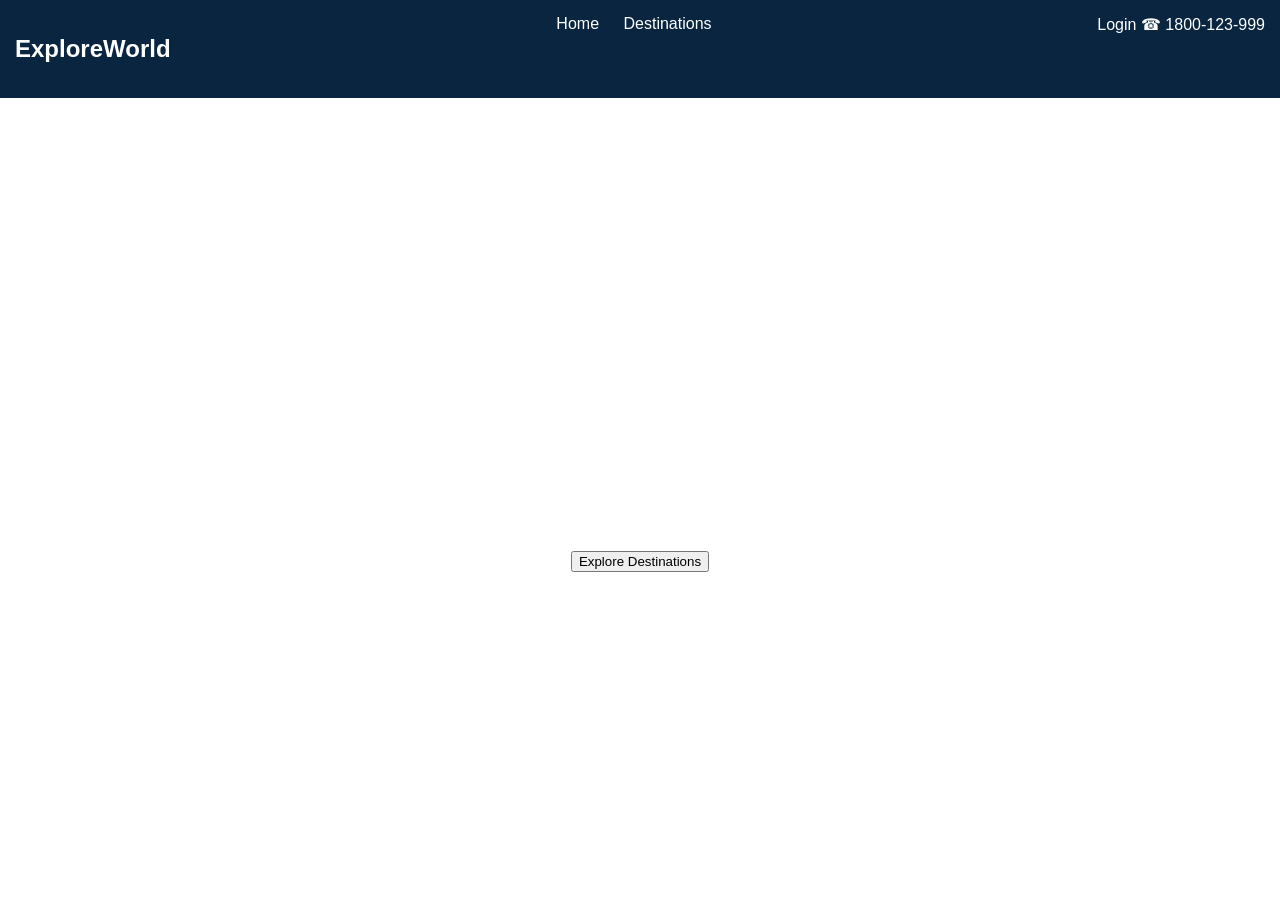
==== commit 861be991: "Refactor index.html for improved structure and content" ====
--- a/frontend/index.html
+++ b/frontend/index.html
@@ -3,170 +3,100 @@
 <head>
 <meta charset="UTF-8">
 <meta name="viewport" content="width=device-width, initial-scale=1.0">
-<title>ExploreWorld - Premium Travel</title>
-<link href="https://fonts.googleapis.com/css2?family=Poppins:wght@300;400;600&display=swap" rel="stylesheet">
-
-<style>
-body { margin:0; font-family:'Poppins',sans-serif; }
-header { display:flex; justify-content:space-between; align-items:center; padding:15px 40px; background:rgba(0,0,0,0.6); color:white; position:fixed; width:100%; z-index:10; }
-nav span { margin:0 15px; cursor:pointer; }
-.right-nav { display:flex; align-items:center; }
-
-.hero { height:100vh; background:url('https://images.unsplash.com/photo-1507525428034-b723cf961d3e?w=1600') center/cover no-repeat; display:flex; flex-direction:column; justify-content:center; align-items:center; color:white; text-align:center; }
-.hero h1 { font-size:60px; margin:0; }
-.hero p { font-size:20px; }
-.btn { padding:12px 25px; background:#ff7a18; border:none; color:white; border-radius:5px; cursor:pointer; margin-top:20px; }
-
-.section { padding:80px 40px; }
-.cards { display:grid; grid-template-columns:repeat(auto-fit,minmax(250px,1fr)); gap:25px; }
-.card { background:white; border-radius:15px; overflow:hidden; box-shadow:0 6px 20px rgba(0,0,0,0.15); cursor:pointer; transition:0.3s; }
-.card:hover { transform:scale(1.05); }
-.card img { width:100%; height:180px; object-fit:cover; }
-.card div { padding:15px; }
-.hidden { display:none !important; }
-
-#images img { width:250px; margin:10px; border-radius:10px; }
-
-.modal { position:fixed; top:0; left:0; width:100%; height:100%; background:rgba(0,0,0,0.6); display:none; justify-content:center; align-items:center; }
-.modal-box { background:white; padding:25px; border-radius:10px; width:320px; }
-
-footer { background:#0a2540; color:white; text-align:center; padding:15px; }
-</style>
+<title>ExploreWorld</title>
+<link rel="stylesheet" href="style.css">
 </head>
 
 <body>
+
 <header>
-<h2>ExploreWorld</h2>
-<nav>
-<span onclick="showHome()">Home</span>
-<span onclick="showExplore()">Destinations</span>
-</nav>
-<div class="right-nav">
-<span onclick="openAuth()">Login / Register</span>
-<span>☎ 1800-123-999</span>
-</div>
+    <h2>ExploreWorld</h2>
+    <nav>
+        <span onclick="showHome()">Home</span>
+        <span onclick="showExplore()">Destinations</span>
+    </nav>
+    <div class="right-nav">
+        <span onclick="login()">Login</span>
+        <span>☎ 1800-123-999</span>
+    </div>
 </header>
 
+<!-- HERO -->
 <section id="home" class="hero">
-<h1>Explore The World</h1>
-<p>Luxury Tours | Best Prices | Trusted by Travelers</p>
-<button class="btn" onclick="showExplore()">Explore Destinations</button>
+    <h1>Explore The World</h1>
+    <p>Luxury Travel Packages</p>
+    <button onclick="showExplore()">Explore Destinations</button>
 </section>
 
-<section id="explore" class="section hidden">
-<h2>Top Destinations</h2>
-<div class="cards">
+<!-- DESTINATIONS -->
+<section id="explore" class="hidden">
+    <h2>Top Destinations</h2>
+    <div class="cards">
 
-<div class="card" onclick="showGallery('Switzerland')">
-<img src="https://images.unsplash.com/photo-1501785888041-af3ef285b470?w=400">
-<div><h3>Switzerland</h3><p>₹25,000 | 4N/3D</p></div>
-</div>
+        <div class="card" onclick="showGallery('Switzerland')">
+            <img src="https://images.unsplash.com/photo-1501785888041-af3ef285b470?w=400">
+            <h3>Switzerland</h3>
+            <p>₹25,000 | 4N/3D</p>
+        </div>
 
-<div class="card" onclick="showGallery('Paris')">
-<img src="https://images.unsplash.com/photo-1499856871958-5b9627545d1a?w=400">
-<div><h3>Paris</h3><p>₹30,000 | 5N/4D</p></div>
-</div>
+        <div class="card" onclick="showGallery('Paris')">
+            <img src="https://images.unsplash.com/photo-1499856871958-5b9627545d1a?w=400">
+            <h3>Paris</h3>
+            <p>₹30,000 | 5N/4D</p>
+        </div>
 
-<div class="card" onclick="showGallery('Dubai')">
-<img src="https://images.unsplash.com/photo-1508057198894-247b23fe5ade?w=400">
-<div><h3>Dubai</h3><p>₹20,000 | 3N/2D</p></div>
-</div>
+        <div class="card" onclick="showGallery('Dubai')">
+            <img src="https://images.unsplash.com/photo-1508057198894-247b23fe5ade?w=400">
+            <h3>Dubai</h3>
+            <p>₹20,000 | 3N/2D</p>
+        </div>
 
-<div class="card" onclick="showGallery('Bali')">
-<img src="https://images.unsplash.com/photo-1507525428034-b723cf961d3e?w=400">
-<div><h3>Bali</h3><p>₹22,000 | 4N/3D</p></div>
-</div>
+        <!-- Updated images -->
 
-<div class="card" onclick="showGallery('Maldives')">
-<img src="https://images.unsplash.com/photo-1507525428034-b723cf961d3e?w=401">
-<div><h3>Maldives</h3><p>₹40,000 | 5N/4D</p></div>
-</div>
+        <div class="card" onclick="showGallery('Bali')">
+            <img src="https://images.unsplash.com/photo-1549880338-65ddcdfd017b?w=400">
+            <h3>Bali</h3>
+            <p>₹22,000 | 4N/3D</p>
+        </div>
 
-<div class="card" onclick="showGallery('Thailand')">
-<img src="https://images.unsplash.com/photo-1507525428034-b723cf961d3e?w=402">
-<div><h3>Thailand</h3><p>₹18,000 | 3N/2D</p></div>
-</div>
+        <div class="card" onclick="showGallery('Maldives')">
+            <img src="https://images.unsplash.com/photo-1573843981267-be1999ff37cd?w=400">
+            <h3>Maldives</h3>
+            <p>₹40,000 | 5N/4D</p>
+        </div>
 
-</div>
+        <div class="card" onclick="showGallery('Thailand')">
+            <img src="https://images.unsplash.com/photo-1506973035872-a4ec16b8e8d9?w=400">
+            <h3>Thailand</h3>
+            <p>₹18,000 | 3N/2D</p>
+        </div>
+
+    </div>
 </section>
 
-<section id="gallery" class="section hidden">
-<h2 id="title"></h2>
-<div id="images"></div>
-<button class="btn" onclick="openAuth()">Register to Book</button>
+<!-- GALLERY -->
+<section id="gallery" class="hidden">
+    <h2 id="title"></h2>
+    <div id="images"></div>
+    <button onclick="goBooking()">Book Now</button>
 </section>
 
-<div id="auth" class="modal">
-<div class="modal-box">
-<h3>Register / Login</h3>
-<input placeholder="Name">
-<input placeholder="Mobile">
-<input placeholder="Email">
-<button class="btn">Submit</button>
-<button onclick="closeAuth()">Close</button>
-</div>
-</div>
+<!-- BOOKING -->
+<section id="booking" class="hidden">
+    <h2>Book Your Trip</h2>
+    <input id="name" placeholder="Name">
+    <input id="email" placeholder="Email">
+    <button onclick="confirmBooking()">Confirm Booking</button>
+</section>
 
-<footer>
-<p>Contact: support@exploreworld.com | 1800-123-999</p>
-</footer>
+<!-- ADMIN -->
+<section id="admin" class="hidden">
+    <h2>Admin Dashboard</h2>
+    <button onclick="loadBookings()">Load Bookings</button>
+    <ul id="list"></ul>
+</section>
 
-<script>
-function hideAll(){['home','explore','gallery'].forEach(id=>document.getElementById(id).classList.add('hidden'));}
-
-function showHome(){hideAll();document.getElementById('home').classList.remove('hidden');}
-function showExplore(){hideAll();document.getElementById('explore').classList.remove('hidden');}
-
-function showGallery(place){
-hideAll();
-document.getElementById('gallery').classList.remove('hidden');
-document.getElementById('title').innerText = place;
-
-let data = {
-Switzerland:[
-'https://images.unsplash.com/photo-1501785888041-af3ef285b470?w=300',
-'https://images.unsplash.com/photo-1500530855697-b586d89ba3ee?w=300',
-'https://images.unsplash.com/photo-1470770841072-f978cf4d019e?w=300',
-'https://images.unsplash.com/photo-1500048993959-dc8c58c0d9b7?w=300',
-'https://images.unsplash.com/photo-1491553895911-0055eca6402d?w=300'
-],
-Paris:[
-'https://images.unsplash.com/photo-1499856871958-5b9627545d1a?w=300',
-'https://images.unsplash.com/photo-1502602898657-3e91760cbb34?w=300',
-'https://images.unsplash.com/photo-1522098543979-ffc7f79d6c01?w=300',
-'https://images.unsplash.com/photo-1499510318569-4b3c9a7c3a52?w=300'
-],
-Dubai:[
-'https://images.unsplash.com/photo-1508057198894-247b23fe5ade?w=300',
-'https://images.unsplash.com/photo-1512453979798-5ea266f8880c?w=300',
-'https://images.unsplash.com/photo-1504215680853-026ed2a45def?w=300'
-],
-Bali:[
-'https://images.unsplash.com/photo-1507525428034-b723cf961d3e?w=300',
-'https://images.unsplash.com/photo-1506744038136-46273834b3fb?w=300'
-],
-Maldives:[
-'https://images.unsplash.com/photo-1507525428034-b723cf961d3e?w=301',
-'https://images.unsplash.com/photo-1501117716987-c8e1ecb210c1?w=300'
-],
-Thailand:[
-'https://images.unsplash.com/photo-1507525428034-b723cf961d3e?w=302',
-'https://images.unsplash.com/photo-1528184039930-bd03972bd974?w=300'
-]
-};
-
-let images = document.getElementById('images');
-images.innerHTML='';
-data[place].forEach(src=>{
-let img=document.createElement('img');
-img.src=src;
-images.appendChild(img);
-});
-}
-
-function openAuth(){document.getElementById('auth').style.display='flex';}
-function closeAuth(){document.getElementById('auth').style.display='none';}
-</script>
+<script src="script.js"></script>
 
 </body>
 </html>
--- a/frontend/style.css
+++ b/frontend/style.css
@@ -0,0 +1,47 @@
+body { margin:0; font-family:Arial; }
+
+header {
+    display:flex;
+    justify-content:space-between;
+    padding:15px;
+    background:#0a2540;
+    color:white;
+}
+
+nav span { margin:0 10px; cursor:pointer; }
+
+.hero {
+    height:90vh;
+    background:url('https://images.unsplash.com/photo-1507525428034-b723cf961d3e?w=1600') center/cover;
+    display:flex;
+    flex-direction:column;
+    justify-content:center;
+    align-items:center;
+    color:white;
+}
+
+.cards {
+    display:flex;
+    flex-wrap:wrap;
+}
+
+.card {
+    width:200px;
+    margin:10px;
+    padding:10px;
+    background:white;
+    border-radius:10px;
+    cursor:pointer;
+}
+
+.card img {
+    width:100%;
+    border-radius:10px;
+}
+
+.hidden { display:none; }
+
+#images img {
+    width:200px;
+    margin:10px;
+}
